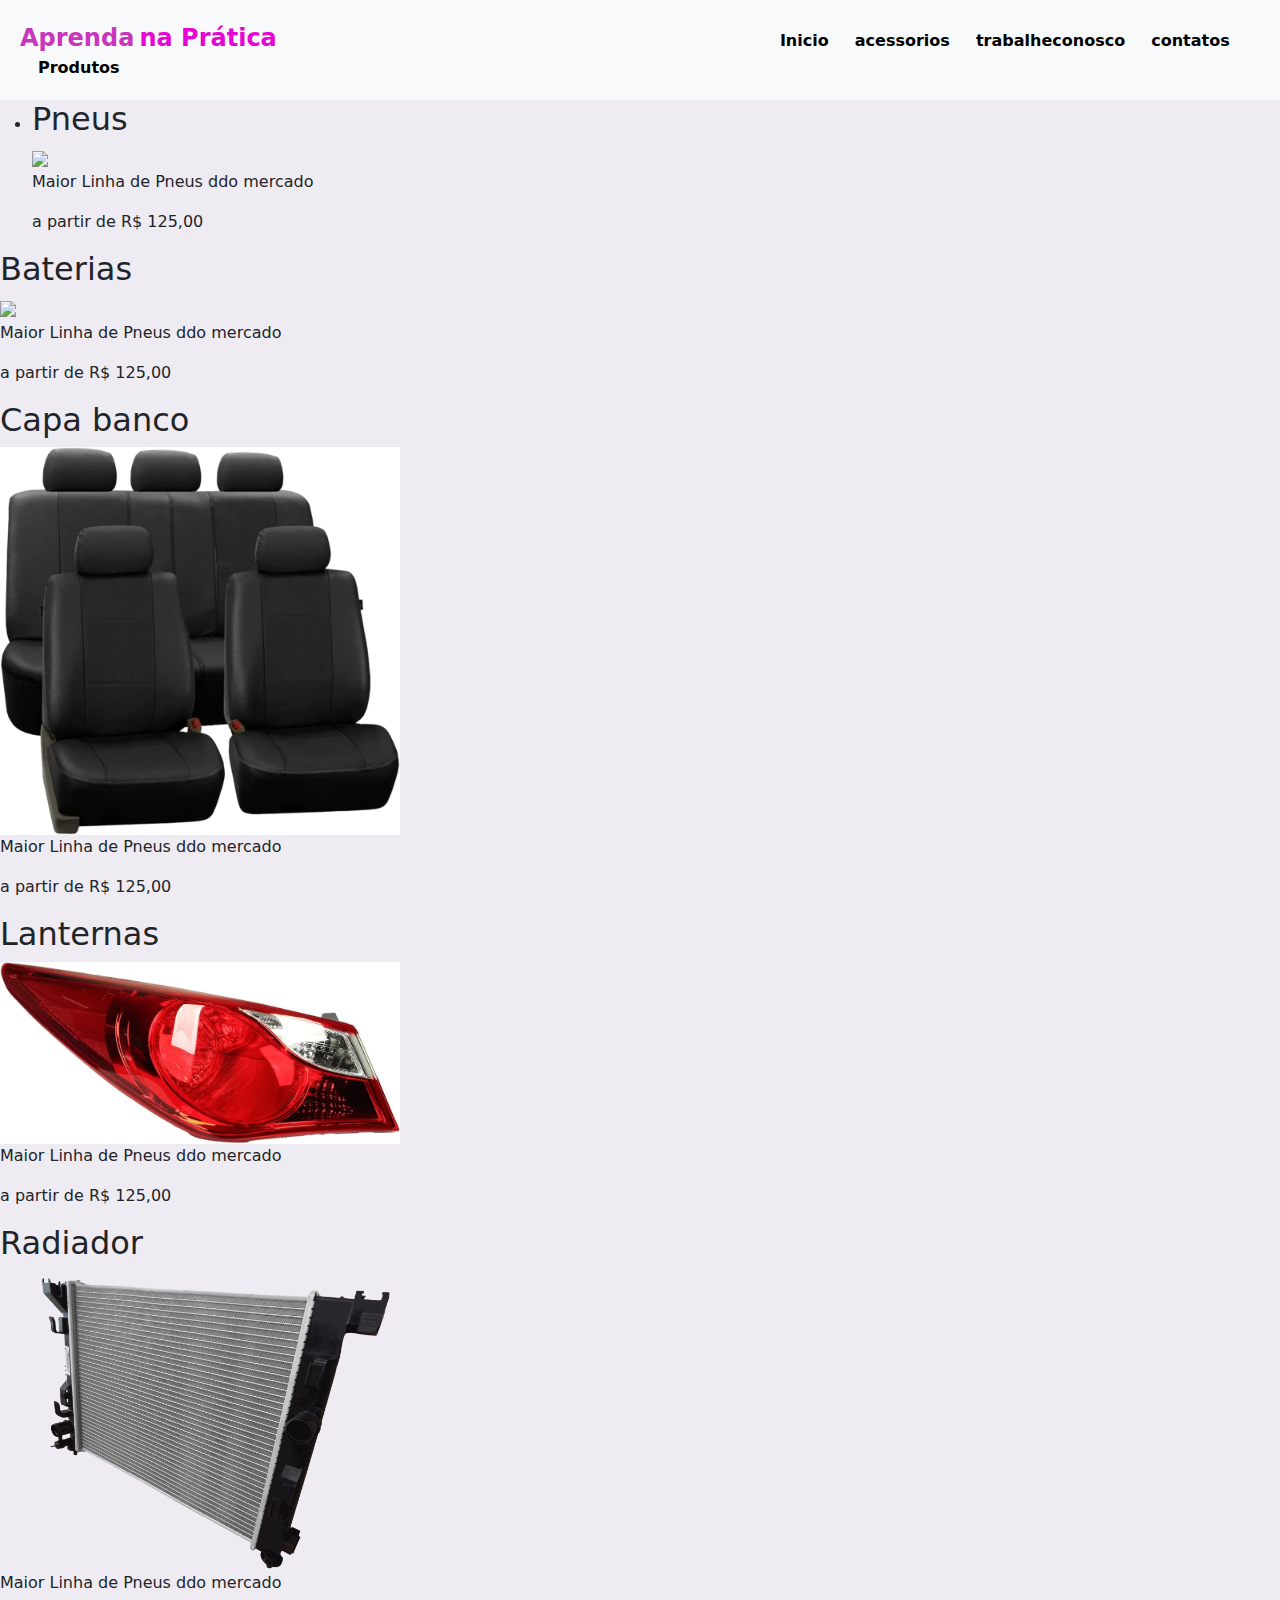
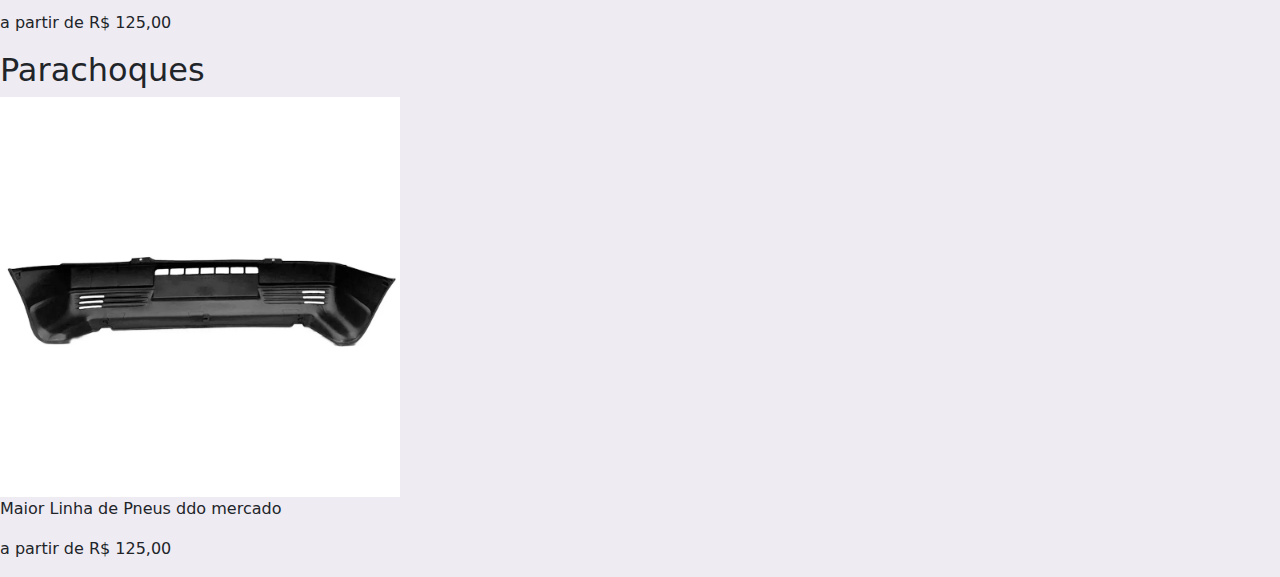
==== produtos.html @ 89931e4f "Add files via upload" ====
<!DOCTYPE html>
<html lang="en">

<head>
    <meta charset="UTF-8">
    <meta name="viewport" content="width=device-width, initial-scale=1.0">
    <title>Acessórios</title>
    <link href="https://cdn.jsdelivr.net/npm/bootstrap@5.3.3/dist/css/bootstrap.min.css" rel="stylesheet"
        integrity="sha384-QWTKZyjpPEjISv5WaRU9OFeRpok6YctnYmDr5pNlyT2bRjXh0JMhjY6hW+ALEwIH" crossorigin="anonymous">
    <script src="https://cdn.jsdelivr.net/npm/bootstrap@5.3.3/dist/js/bootstrap.bundle.min.js"
        integrity="sha384-YvpcrYf0tY3lHB60NNkmXc5s9fDVZLESaAA55NDzOxhy9GkcIdslK1eN7N6jIeHz"
        crossorigin="anonymous"></script>
    <link rel="stylesheet" href="style5.css">
</head>

<body>
    <header class="bg-light header">
        <section>
            <span class="span-1">Aprenda</span>
            <span class="span-2">na Prática</span>
            <section class="links">
                <a href="index.html">Inicio</a>
                <a href="acessorio.html">acessorios</a>
                <a href="trabalheconosco.html">trabalheconosco</a>
                <a href="contatos.html">contatos</a>
                <a href="produtos.html">Produtos</a>
            </section>
        </section>
    </header>

    <main>
        <ul class="produtos">
            <li>
                <h2>Pneus</h2>
 
                  <img src="tela.png">
                  <p class="produto-descricao">Maior Linha de Pneus ddo mercado</p>            
                  <p class="produto-preco">a partir de R$ 125,00</p>
            </li>
        </ul>

        <li>
            <h2>Baterias</h2>

              <img src="tela.png">
              <p class="produto-descricao">Maior Linha de Pneus ddo mercado</p>            
              <p class="produto-preco">a partir de R$ 125,00</p>
        </li>

        <li>
            <h2>Capa banco</h2>

              <img src="Capadebanco.jpg">
              <p class="produto-descricao">Maior Linha de Pneus ddo mercado</p>            
              <p class="produto-preco">a partir de R$ 125,00</p>
        </li>

        <li>
            <h2>Lanternas</h2>

              <img src="Lanternas.jpg">
              <p class="produto-descricao">Maior Linha de Pneus ddo mercado</p>            
              <p class="produto-preco">a partir de R$ 125,00</p>
        </li>

        <li>
            <h2>Radiador</h2>

              <img src="Radiador.jpg">
              <p class="produto-descricao">Maior Linha de Pneus ddo mercado</p>            
              <p class="produto-preco">a partir de R$ 125,00</p>
        </li>

        <li>
            <h2>Parachoques</h2>

              <img src="Parachoques.jpg">
              <p class="produto-descricao">Maior Linha de Pneus ddo mercado</p>            
              <p class="produto-preco">a partir de R$ 125,00</p>
        </li>

    </main>

</body>

</html>
---- style5.css ----
body {
    background-color: rgb(239, 235, 243);
}

.header {
    padding: 20px;
}

.links {
    display: inline;
    margin-left: 480px;
}

.links a {
    margin-left: 15px;
    text-decoration: none;
    font-weight: bold;
    color: black;
    padding: 3px;
}

.links a:hover{
    color: #e605d3;
    border-top: 2px solid #e605d3;
    border-bottom: 2px solid #e605d3;
}

.link-a-1{
    background-color: #bb09ac;
    border: #e605d3 solid 2px;
    color: white;
    font-weight: bold;
}

.link-a-2{
    background-color: transparent;
    border: #e605d3 solid 2px;
    font-weight: bold;
}

.span-1, .span-2 {
    font-weight: bold;
    font-size: x-large;
}

.span-1 {
    color: #c936bc;
}

.span-2 {
    color: #e605d3;
}

.secao-1{
    width: 500px;
    margin-left: 50px;
    margin-top: 50px;

}

.secao-2{
    width: 500px;
    margin-left: 50px;
    margin-top: 50px;
}

.img img{
    width: 100%;
    border-radius: 100%;
}

img{
    width:400px ;
}

.img-col{
    width: 20px;
    border-radius: 100%;
}
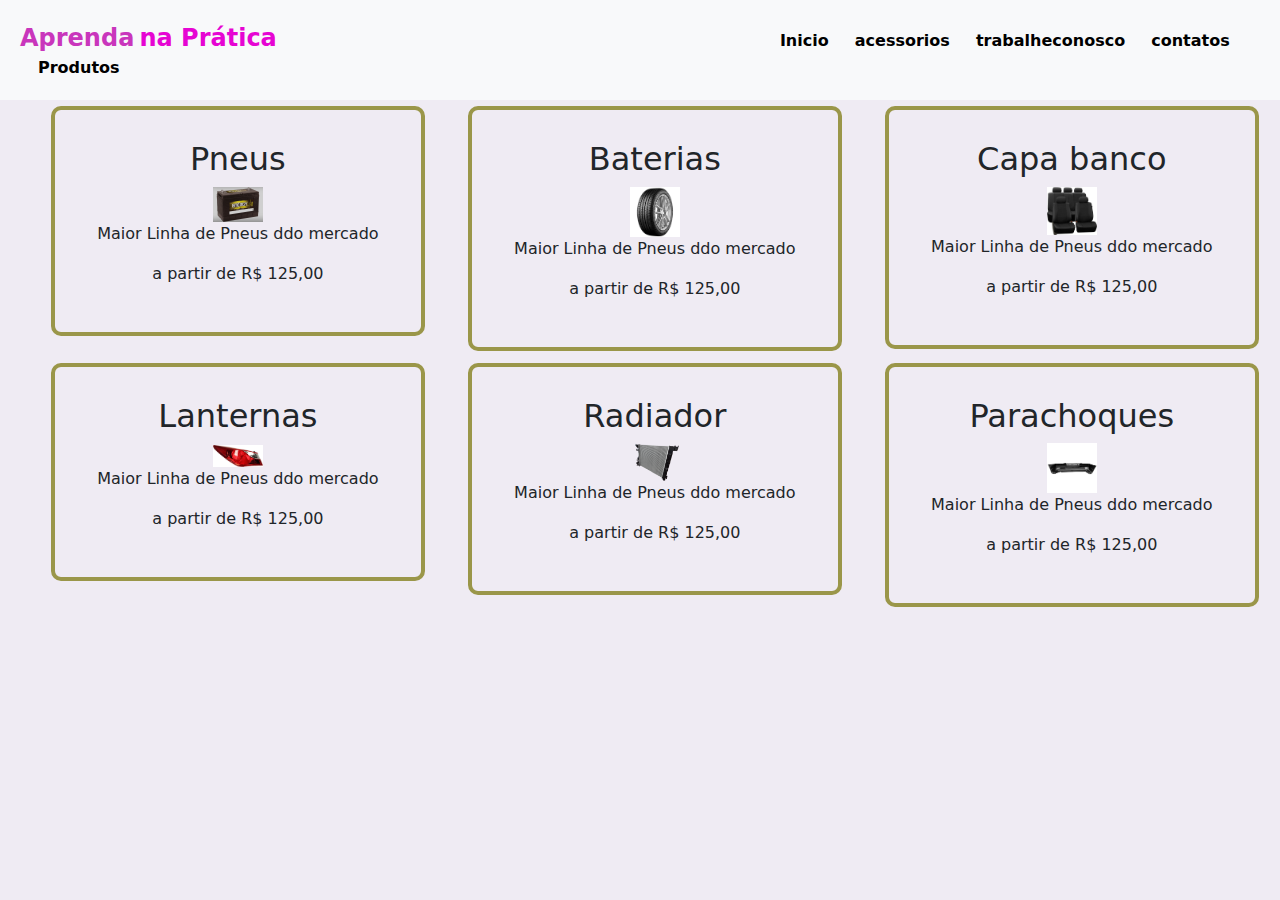
==== commit d77c74e9: "Add files via upload" ====
--- a/produtos.html
+++ b/produtos.html
@@ -31,18 +31,17 @@
     <main>
         <ul class="produtos">
             <li>
-                <h2>Pneus</h2>
- 
-                  <img src="tela.png">
+                  <h2>Pneus</h2>
+                  <img src="bateria.jpg">
                   <p class="produto-descricao">Maior Linha de Pneus ddo mercado</p>            
                   <p class="produto-preco">a partir de R$ 125,00</p>
             </li>
-        </ul>
+        
 
         <li>
             <h2>Baterias</h2>
 
-              <img src="tela.png">
+              <img src="pneus.jpg">
               <p class="produto-descricao">Maior Linha de Pneus ddo mercado</p>            
               <p class="produto-preco">a partir de R$ 125,00</p>
         </li>
@@ -78,7 +77,7 @@
               <p class="produto-descricao">Maior Linha de Pneus ddo mercado</p>            
               <p class="produto-preco">a partir de R$ 125,00</p>
         </li>
-
+        </ul>
     </main>
 
 </body>
--- a/style5.css
+++ b/style5.css
@@ -76,4 +76,32 @@
 .img-col{
     width: 20px;
     border-radius: 100%;
+}
+
+.produtos li{
+    display: inline-block;
+    text-align: center;
+    width: 30%;
+    vertical-align: top;
+    margin: 0.5% 1.5%;
+    padding: 30px 20px;
+    box-sizing: border-box;
+    border: 4px solid #9a9649;
+    border-radius: 10px;
+}
+
+.produtos img{
+    width: 50px;
+}
+
+.produtos li:hover{
+    border-color: #C78C19;
+}
+
+.produtos li:active{
+    border-color: #fc1111;
+}
+
+.produtos li:hover h2{
+    font-size: 42px;
 }